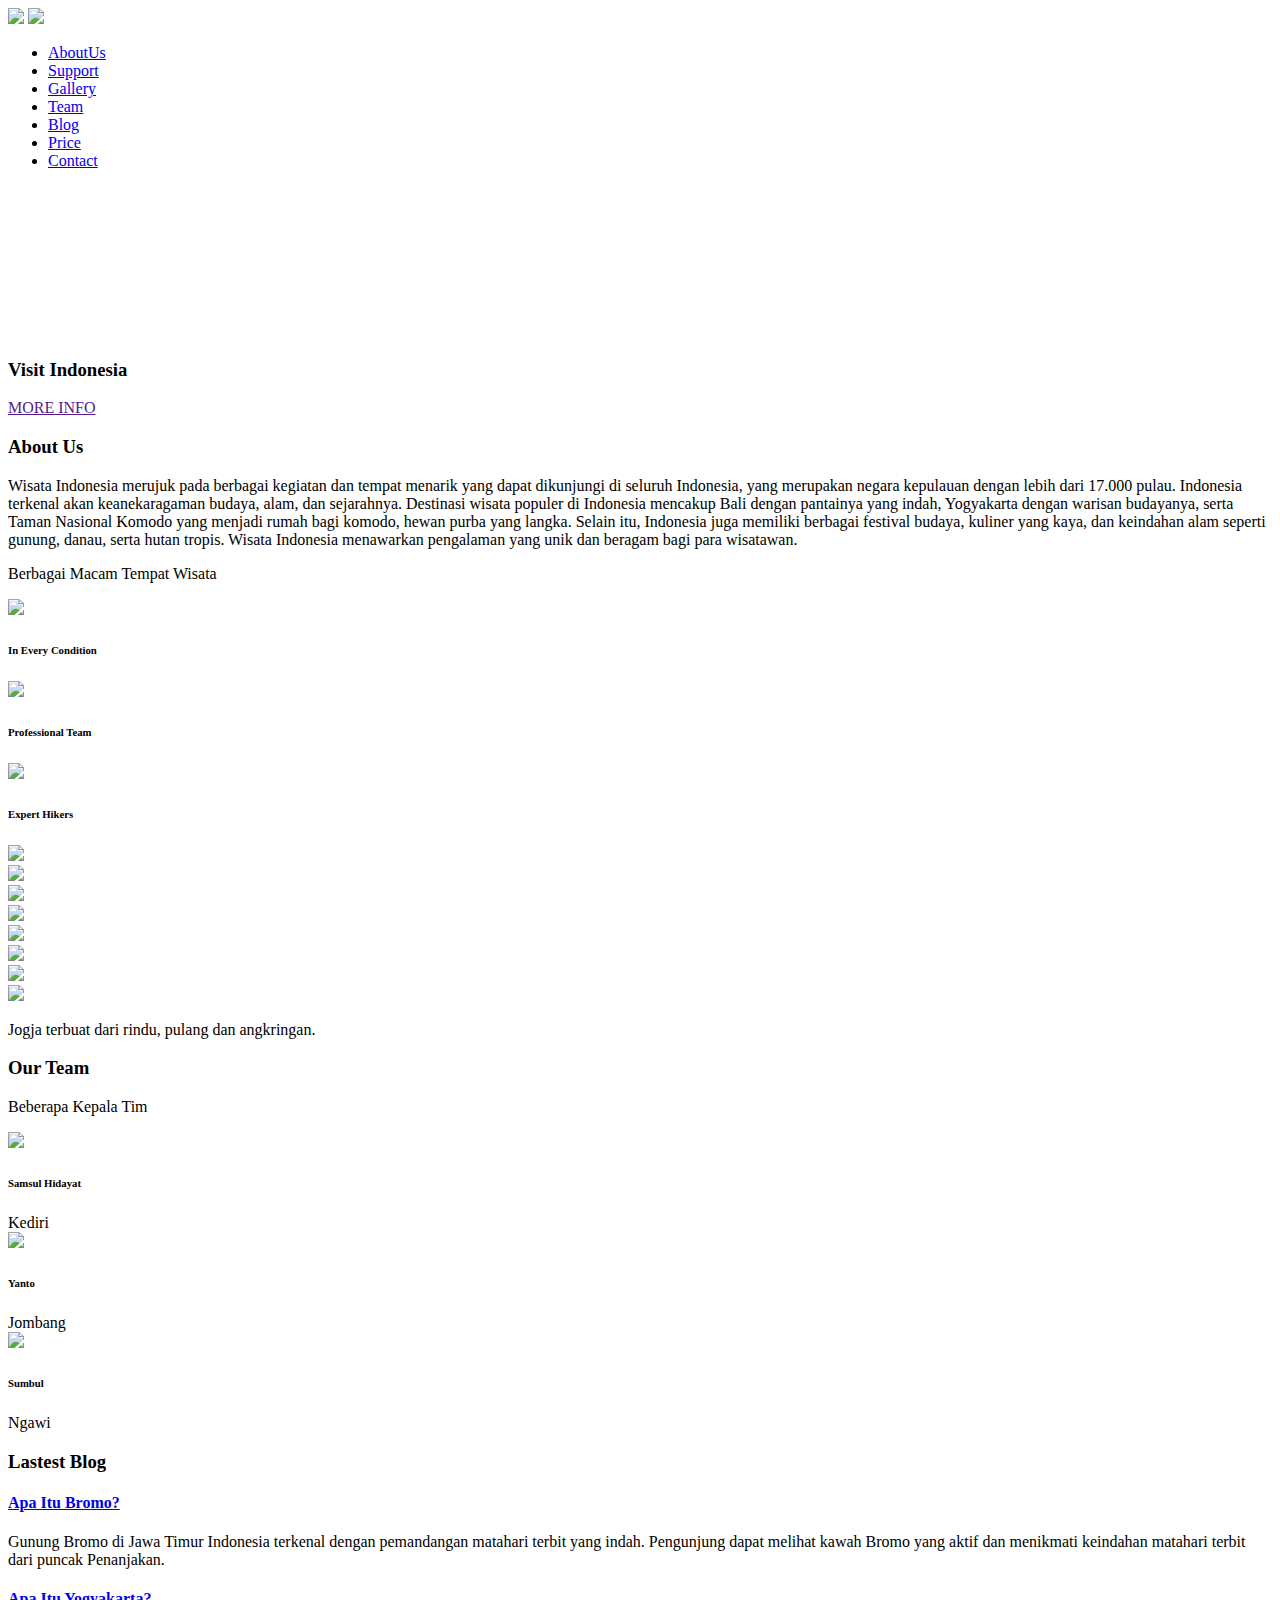
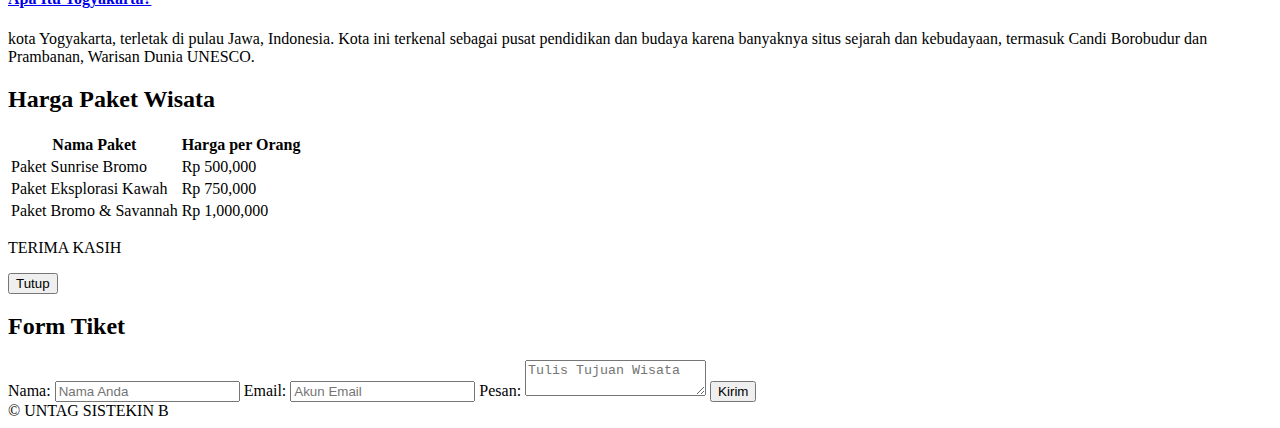
==== index.html @ ad3e88e1 "index.html" ====
<!DOCTYPE html>
<html lang="en">
  <head>
    <meta charset="UTF-8" />
    <meta http-equiv="X-UA-Compatible" content="IE=edge" />
    <meta name="viewport" content="width=device-width, initial-scale=1.0" />
    <title>Travel</title>
    <link rel="stylesheet" href="styles.css" />
  </head>
  <body>
    <nav>
      <div class="layar-dalam">
        <div class="logo">
          <a href=""><img src="logo-white.png" class="putih" /></a>
          <a href=""><img src="logo-black.png" class="hitam" /></a>
        </div>
        <div class="menu">
          <a href="#" class="tombol-menu">
            <span class="garis"></span>
            <span class="garis"></span>
            <span class="garis"></span>
          </a>
          <ul>
            <li><a href="#aboutus">AboutUs</a></li>
            <li><a href="#support">Support</a></li>
            <li><a href="#gallery">Gallery</a></li>
            <li><a href="#team">Team</a></li>
            <li><a href="#blog">Blog</a></li>
            <li><a href="#harga-paket">Price</a></li>
            <li><a href="#contact">Contact</a></li>
          </ul>
        </div>
      </div>
    </nav>
    <div class="layar-penuh">
      <header id="home">
        <div class="overlay"></div>
        <video autoplay muted loop>
          <source src="video-indonesia.mp4" type="video/mp4" />
        </video>
        <div class="intro">
          <h3>Visit Indonesia</h3>
          <p>
            <a href="" class="tombol">MORE INFO</a>
          </p>
        </div>
      </header>
      <main>
        <section id="aboutus">
          <div class="layar-dalam">
            <h3>About Us</h3>
            <p class="ringkasan">
              Wisata Indonesia merujuk pada berbagai kegiatan dan tempat menarik yang dapat dikunjungi di seluruh Indonesia, yang merupakan negara kepulauan dengan lebih dari 17.000 pulau. Indonesia terkenal akan keanekaragaman budaya, alam, dan sejarahnya. Destinasi wisata populer di Indonesia mencakup Bali dengan pantainya yang indah, Yogyakarta dengan warisan budayanya, serta Taman Nasional Komodo yang menjadi rumah bagi komodo, hewan purba yang langka. Selain itu, Indonesia juga memiliki berbagai festival budaya, kuliner yang kaya, dan keindahan alam seperti gunung, danau, serta hutan tropis. Wisata Indonesia menawarkan pengalaman yang unik dan beragam bagi para wisatawan.
            </p>
            <div class="konten-isi">
              <p>
                Berbagai Macam Tempat Wisata
              </p>
            </div>
          </div>
        </section>
        <section class="abuabu" id="support">
          <div class="layar-dalam support">
            <div>
              <img src="matahari.png" />
              <h6>In Every Condition</h6>
            </div>
            <div>
              <img src="tas.png" />
              <h6>Professional Team</h6>
            </div>
            <div>
              <img src="kompas.png" />
              <h6>Expert Hikers</h6>
            </div>
          </div>
        </section>
        <section id="gallery">
          <div><img src="foto1.jpg" /></div>
          <div><img src="foto2.jpg" /></div>
          <div><img src="foto3.jpg" /></div>
          <div><img src="foto4.jpg" /></div>
          <div><img src="foto5.jpg" /></div>
          <div><img src="foto6.jpg" /></div>
          <div><img src="foto7.jpg" /></div>
          <div><img src="foto8.jpg" /></div>
        </section>
        <section class="quote">
          <div class="layar-dalam">
            <p>Jogja terbuat dari rindu, pulang dan angkringan.</p>
          </div>
        </section>
        <section id="team">
          <div class="layar-dalam">
            <h3>Our Team</h3>
            <p class="ringkasan">
            Beberapa Kepala Tim
            </p>
            <div class="tim">
              <div>
                <img src="kucing 2.jpg" />
                <h6>Samsul Hidayat</h6>
                <span>Kediri</span>
              </div>
              <div>
                <img src="kucing 3.jpg" />
                <h6>Yanto</h6>
                <span>Jombang</span>
              </div>
              <div>
                <img src="kucing 1.jpg" />
                <h6>Sumbul</h6>
                <span>Ngawi</span>
              </div>
            </div>
          </div>
        </section>
        <section class="abuabu" id="blog">
          <div class="layar-dalam">
            <h3>Lastest Blog</h3>
            <div class="blog">
              <div class="area">
                <div
                  class="gambar"
                  style="background-image: url('bromo.jpg')"
                ></div>
                <div class="text">
                  <article>
                    <h4><a href="#">Apa Itu Bromo?</a></h4>
                    <p>
                      Gunung Bromo di Jawa Timur Indonesia terkenal dengan pemandangan matahari terbit yang indah. Pengunjung dapat melihat kawah Bromo yang aktif dan menikmati keindahan matahari terbit dari puncak Penanjakan.
                    </p>
                  </article>
                </div>
              </div>
              <div class="area">
                <div
                  class="gambar"
                  style="background-image: url('jogja.jpg')"
                ></div>
                <div class="text">
                  <article>
                    <h4><a href="#">Apa Itu Yogyakarta?</a></h4>
                    <p>
                      kota Yogyakarta, terletak di pulau Jawa, Indonesia. Kota ini terkenal sebagai pusat pendidikan dan budaya karena banyaknya situs sejarah dan kebudayaan, termasuk Candi Borobudur dan Prambanan, Warisan Dunia UNESCO.
                    </p>
                  </article>
                </div>
              </div>
            </div>
          </div>
        </section>
        <section id="harga-paket">
          <h2>Harga Paket Wisata</h2>
          <table>
              <thead>
                  <tr>
                      <th>Nama Paket</th>
                      <th>Harga per Orang</th>
                  </tr>
              </thead>
              <tbody>
                  <tr>
                      <td>Paket Sunrise Bromo</td>
                      <td>Rp 500,000</td>
                  </tr>
                  <tr>
                      <td>Paket Eksplorasi Kawah</td>
                      <td>Rp 750,000</td>
                  </tr>
                  <tr>
                      <td>Paket Bromo & Savannah</td>
                      <td>Rp 1,000,000</td>
                  </tr>
              </tbody>
          </table>
      </section>      
      </main>
      <footer id="contact">
        <div class="container">
          <div id="popupMessage" class="popup">
            <p>TERIMA KASIH</p>
            <button onclick="closePopup()">Tutup</button>
        </div>        
          <h2>Form Tiket</h2>
          <form>
            <label for="name">Nama:</label>
            <input type="text" id="name" name="name" placeholder="Nama Anda">
        
            <label for="email">Email:</label>
            <input type="email" id="email" name="email" placeholder="Akun Email">
        
            <label for="message">Pesan:</label>
            <textarea id="message" name="message" placeholder="Tulis Tujuan Wisata"></textarea>
        
             <button type="submit">Kirim</button>
          </form>
          <div id="responseMessage"></div>
        </div>
        <div class="layar-dalam">
          <div class="copyright">&copy; UNTAG SISTEKIN B</div>
        </div>
      </footer>
    </div>
    <script
      src="https://code.jquery.com/jquery-3.6.0.min.js"
      integrity="sha256-/xUj+3OJU5yExlq6GSYGSHk7tPXikynS7ogEvDej/m4="
      crossorigin="anonymous"
    ></script>
    <script src="static/js/script.js"></script>
  </body>
</html>
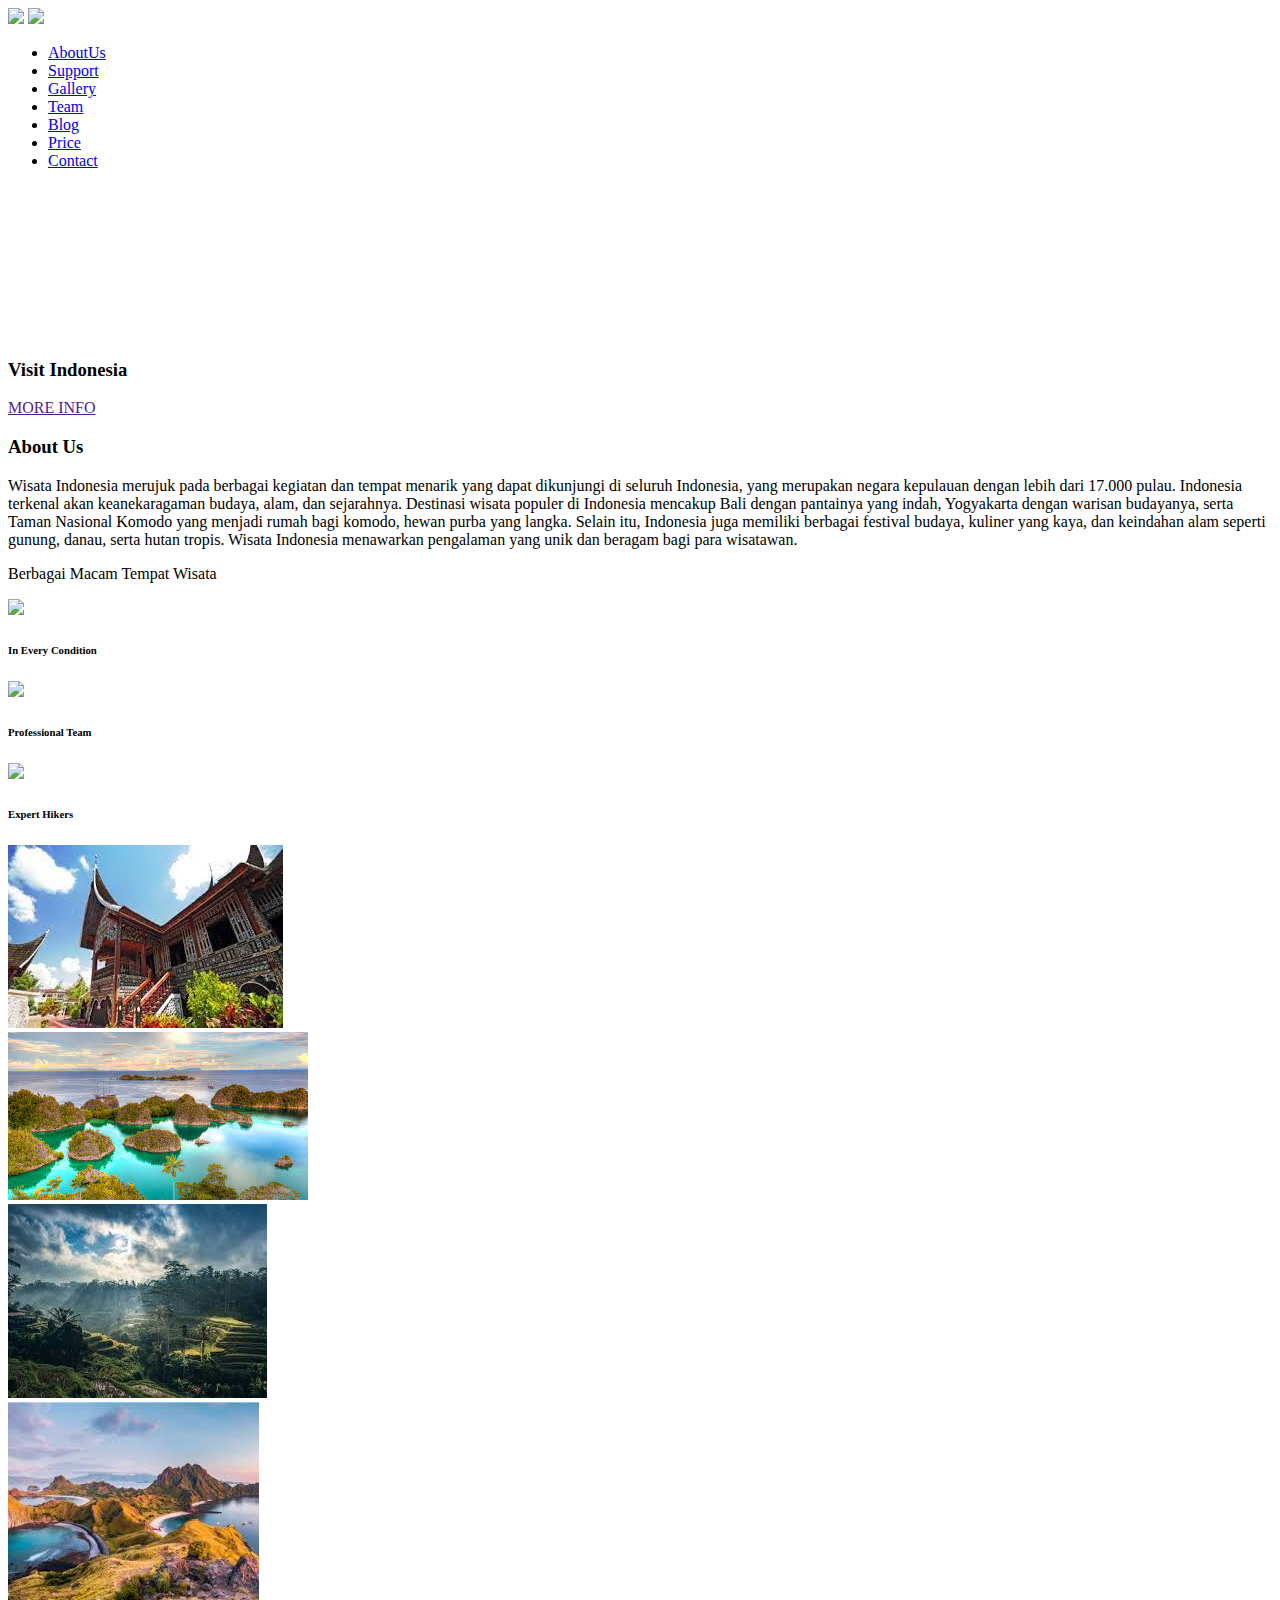
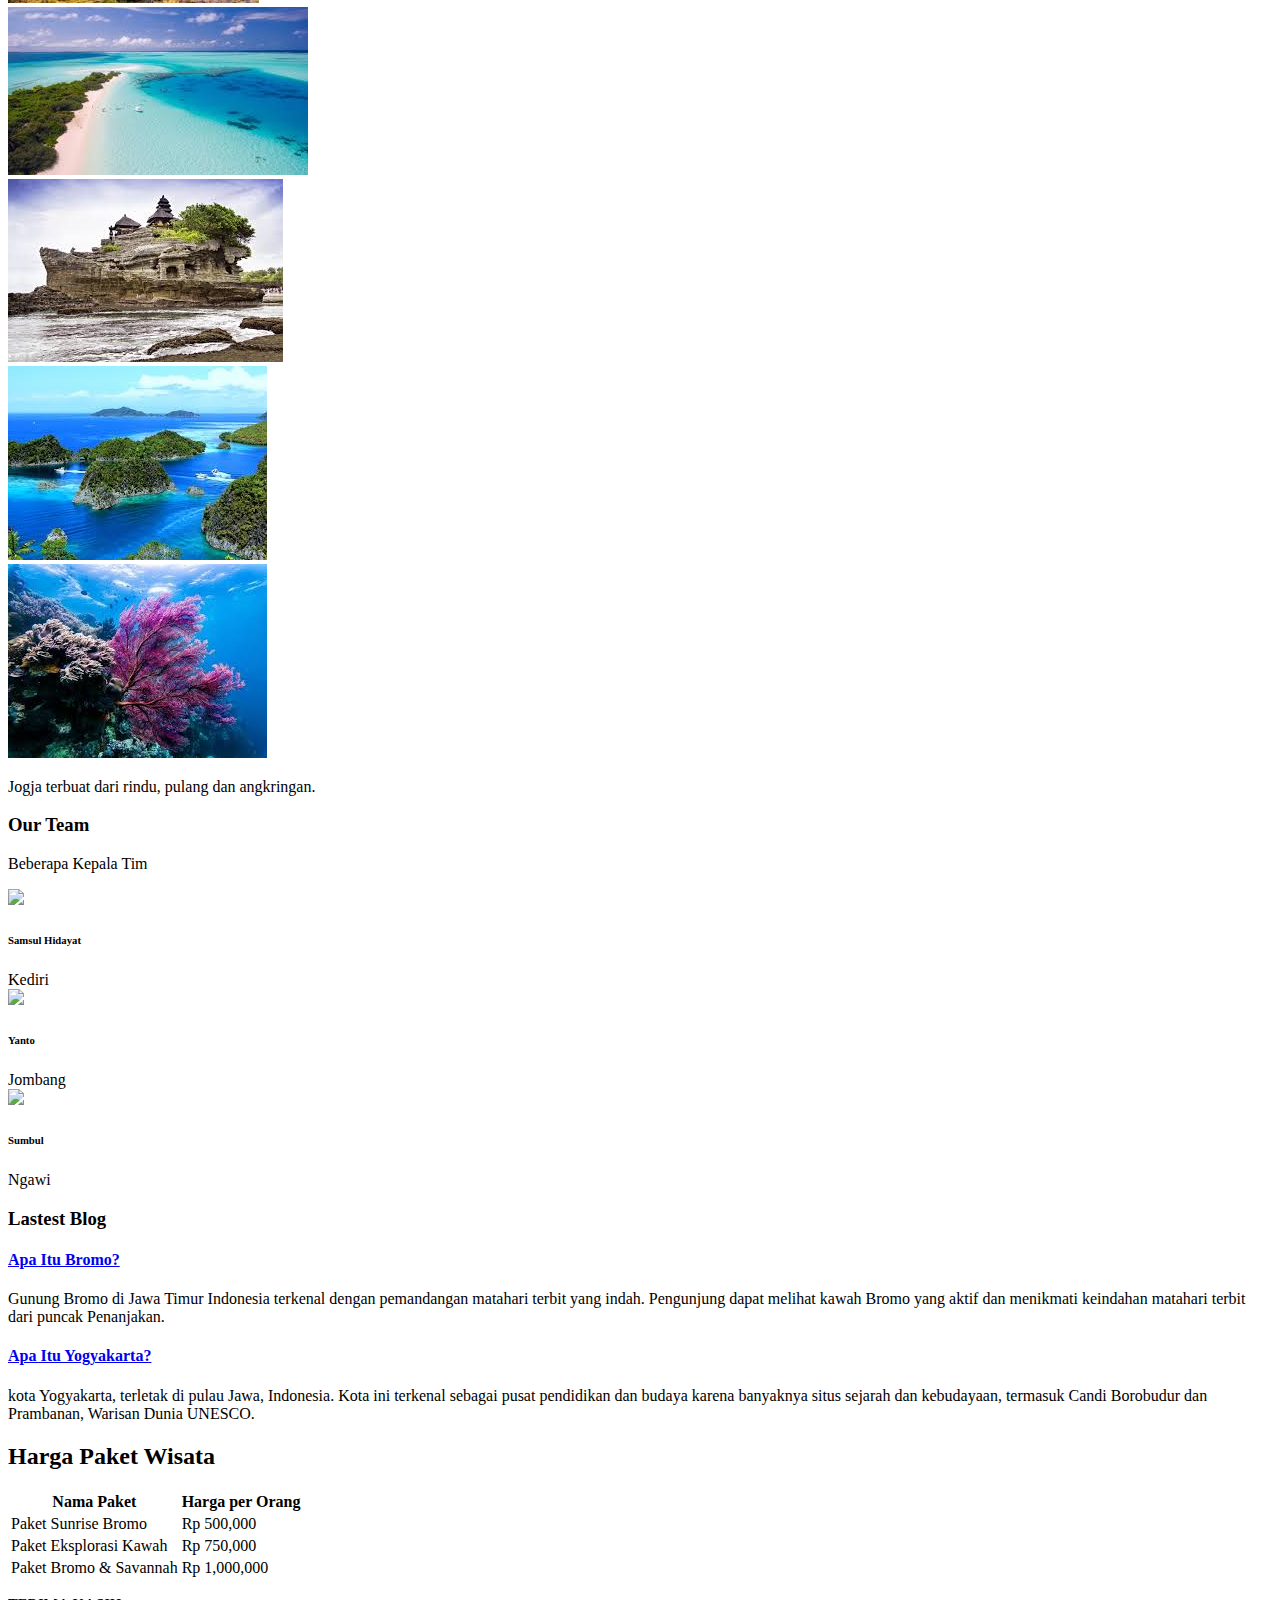
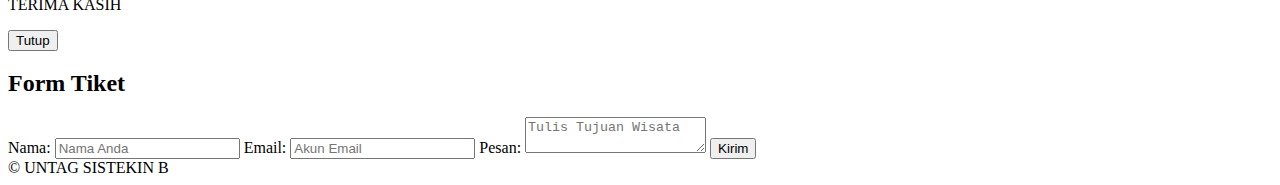
==== commit 4d29e6c7: "Update index.html" ====
--- a/index.html
+++ b/index.html
@@ -5,7 +5,7 @@
     <meta http-equiv="X-UA-Compatible" content="IE=edge" />
     <meta name="viewport" content="width=device-width, initial-scale=1.0" />
     <title>Travel</title>
-    <link rel="stylesheet" href="styles.css" />
+    <link rel="stylesheet" href="style.css" />
   </head>
   <body>
     <nav>
@@ -36,7 +36,7 @@
       <header id="home">
         <div class="overlay"></div>
         <video autoplay muted loop>
-          <source src="video-indonesia.mp4" type="video/mp4" />
+          <iframe width="560" height="315" src="https://www.youtube.com/watch?v=wR4feQhOE34"></iframe>
         </video>
         <div class="intro">
           <h3>Visit Indonesia</h3>
